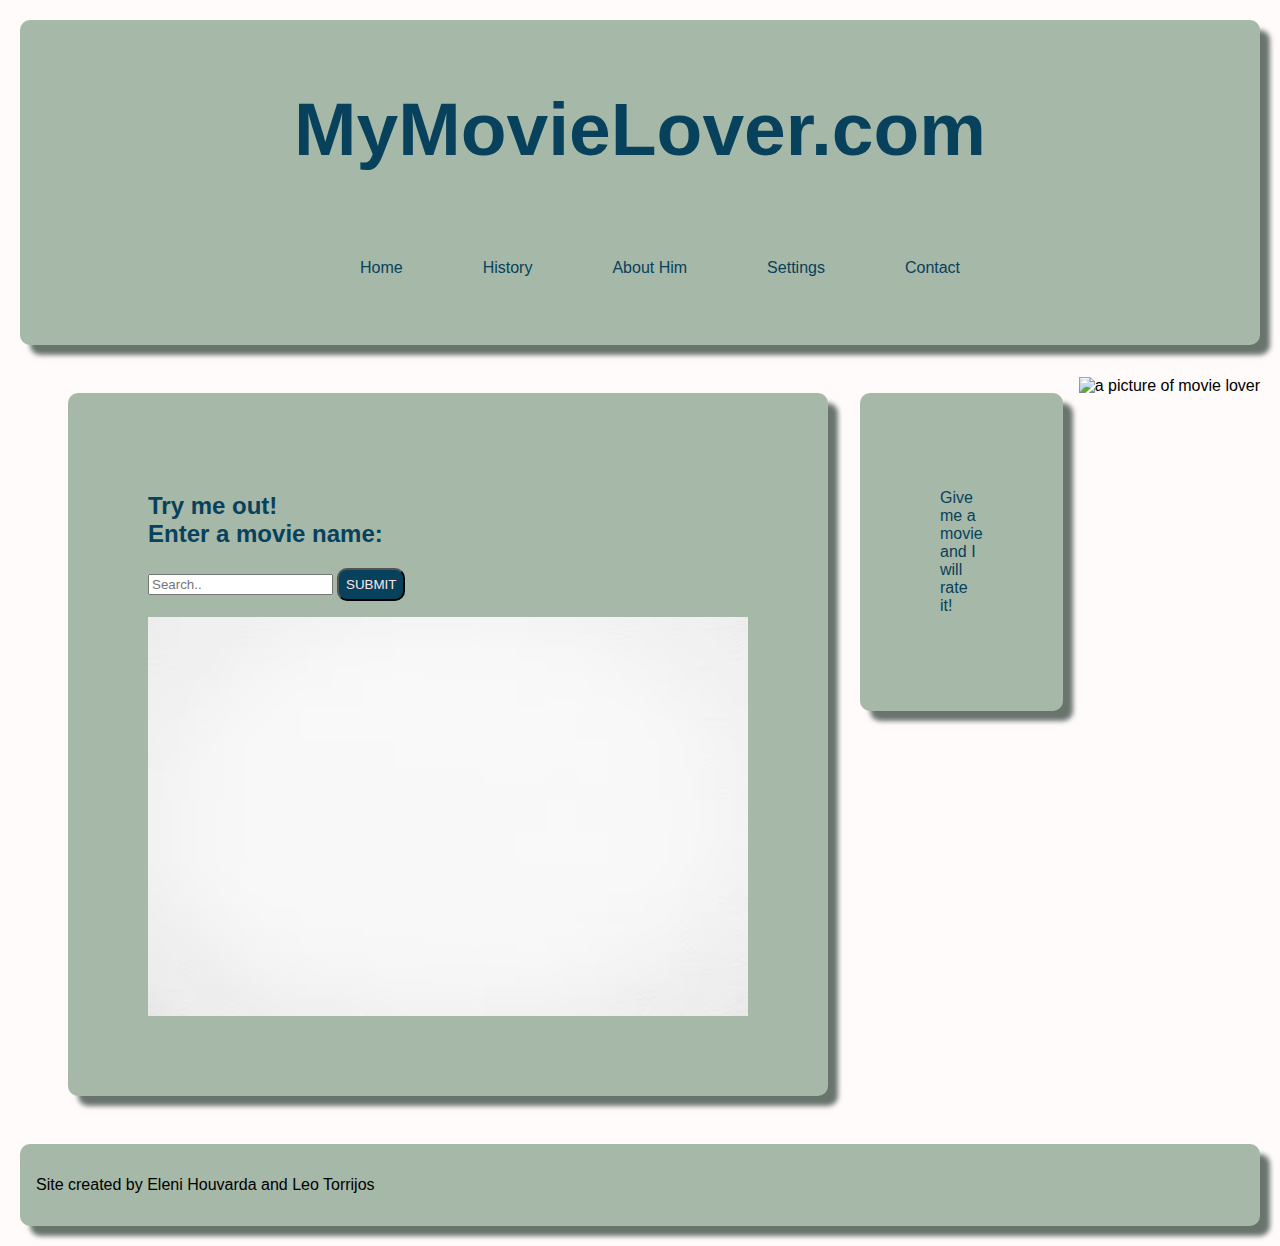
==== index.html @ ffd4016f "layout fixes" ====
<!DOCTYPE html>
<html lang="en">

<head>
  <meta charset="UTF-8">
  <meta name="viewport" content="width=device-width">
  <title>MyMovieLover</title>
  <link rel="stylesheet" href="styles/basicstyle.css">
</head>

<body>
  <header>
    <h1>MyMovieLover.com</h1>
    <nav>
      <ul class="navlist">
        <li class="navitem"><a href="index.html" title="link to home page">Home</a></li>
        <li class="navitem"><a href="history.html" title="link to history page">History</a></li>
        <li class="navitem"><a href="about.html" title="link to about page">About Him</a></li>
        <li class="navitem"><a href="settings.html" title="link to settings page">Settings</a></li>
        <li class="navitem"><a href="contact.html" title="link to contact page">Contact</a></li>
      </ul>
    </nav>
  </header>
  <main class="homemain">

    <!-- implement a search bar -->
    <div class="searchgif">
      <h2>Try me out!<br>Enter a movie name:</h2>

      <div>
        <input id="userinput" type="text" placeholder="Search.." name="search">
        <button id="contactbutton" onclick="submit()" type="submit">SUBMIT</button>
      </div>
      <img id="gifimg" src="images\whiteimage.avif" alt="gif image" width="600px">
    </div>
    <div id="speechdiv">
    <p id="speechbubble">Give me a movie and I will rate it!</p>
    </div>
    <div id="movieimgdiv">
      <img id="movielover" src="images/man.png" alt="a picture of movie lover" width="600px">
    </div>

  </main>
  <footer>
    <p>Site created by Eleni Houvarda and Leo Torrijos</p>
  </footer>
  <script src="scripts/script.js"></script>
</body>

</html>
---- styles/basicstyle.css ----
/* main elements */
body {
    display: flex;
    flex-direction: column;
    margin: 20px;
    min-height: 100vh;
    background-color:#ffe7e72d;
}
main{
    margin:1em;
}

html {
    scroll-behavior: smooth;
}

header{
    background-color: #A6B8A7;
    border-radius: 10px;
    box-shadow: 10px 10px 5px #69746d;
    padding: 1em;
} 

footer {
    background-color: #A6B8A7;
    margin-top: auto;
    padding: 1em;
    border-radius: 10px;
    box-shadow: 10px 10px 5px #69746d;
    
}

h1{
    color: #08415c; 
    font-family:'Franklin Gothic Medium', 'Arial Narrow', Arial, sans-serif;
    border-radius: 12px;
    display: flex;
    justify-content: center;
    font-size: 75px;
}


* {
    font-family:Verdana, Geneva, Tahoma, sans-serif
}


/* nav bar  */
.navlist{
    list-style-type: none;
    margin: 0;
    display: flex;
    justify-content: center;
    padding-bottom: 1em;
    overflow: hidden;
    background-color: #A6B8A7;
    border-radius: 12px;
}
.navitem{
    display: inline-block;
    color:white;
    text-align: center;
    padding: 12px 16px;
    border-radius: 12px;
}
a{
    text-decoration: none;
    color: #08415c;
}
.navitem:hover{
    background-color: #8da98f;
}

/* main page layout */
.container{
    display: flex;
    justify-content: space-between;
    align-items: center;
}

.homemain{
    /* main class */
    display: flex;
    flex-direction: row;
    justify-content:flex-start;
    align-items: flex-start;
    padding: 1em;

}

/* images */
#movielover {
    float: right;

}
#gifimg{
    display: flex;
    padding-top: 1em;
}
/* container for gif when you search */
.searchgif, #speechdiv{
    background-color:#A6B8A7;
    color: #08415c;
    margin: 1em;
    padding: 5em;
    border-radius: 10px;
    box-shadow: 10px 10px 5px #69746d;    
}

/* about page */
.aboutmain{
    /* main on about page */
    display: flex;
    justify-content: center;
    flex-direction: column;   
}

section{
    margin: 3em;
}

.aboutrow{
    /* switches flex to row direction */
    display: flex;
    align-items: center;
    justify-content: space-evenly;
    flex-direction: row;
    gap: 3em;
    
}

li{
    margin: 1.5em;
}

#aboutparagraph{
    /* box for sections in about page */
    background-color:#A6B8A7;
    padding: 5em;
    border-radius: 10px;
    box-shadow: 10px 10px 5px #69746d;     
    display:block;
    margin: 1.5em;
    
}

/* about page button */
  button, #contactbutton{
    background-color: #08415c;
    color: #FFE7E7;
    padding: 0.5em;
    border-radius: 10px;
  }
  button:hover, #contactbutton:hover{
    background-color: #1574a1;
  }


/* contact page */
.contactmain{
    display: flex;
    flex-direction: column;
    justify-content: space-between;
    align-items: center;
}

#list{
    display: grid;
    grid-template-columns: .5fr .5fr;
    margin:0;
}
#list li{
    background-color: #08415c;
    color: white;
    padding: 1em;
    border-radius: 10px;
}

/* different layout for size  */
@media (max-width: 700px) {
    .navlist{
        display: flex;
        justify-content: space-between;
        align-items: center;
        flex-direction: column;
    }
    h1 {
        font-size: 40px;
    }
  }
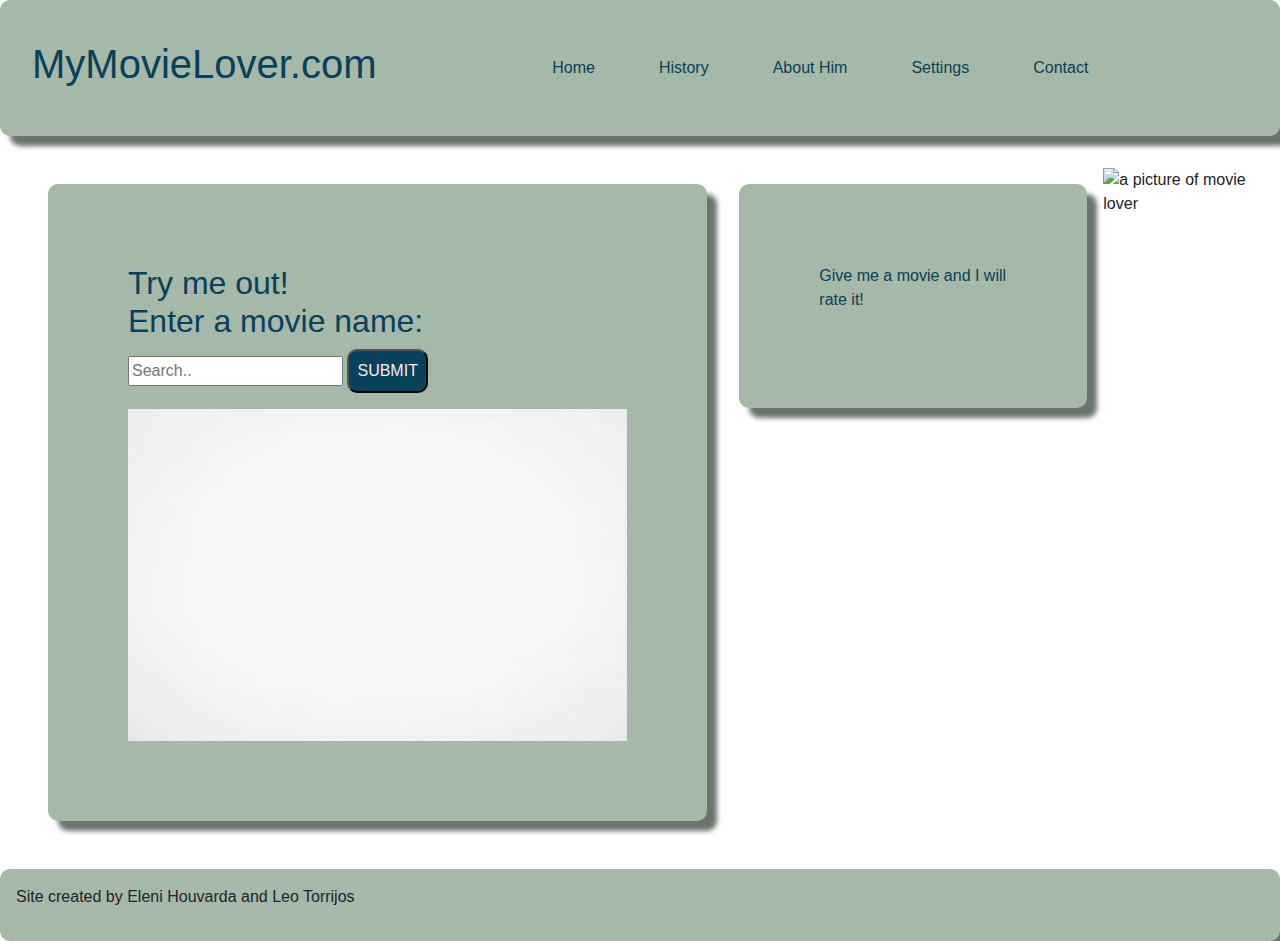
==== commit 9b273256: "Nav bar changed style, media query edits" ====
--- a/index.html
+++ b/index.html
@@ -6,19 +6,36 @@
   <meta name="viewport" content="width=device-width">
   <title>MyMovieLover</title>
   <link rel="stylesheet" href="styles/basicstyle.css">
+  <link rel="stylesheet" href="https://stackpath.bootstrapcdn.com/bootstrap/4.5.2/css/bootstrap.min.css">
 </head>
 
 <body>
   <header>
-    <h1>MyMovieLover.com</h1>
-    <nav>
-      <ul class="navlist">
-        <li class="navitem"><a href="index.html" title="link to home page">Home</a></li>
-        <li class="navitem"><a href="history.html" title="link to history page">History</a></li>
-        <li class="navitem"><a href="about.html" title="link to about page">About Him</a></li>
-        <li class="navitem"><a href="settings.html" title="link to settings page">Settings</a></li>
-        <li class="navitem"><a href="contact.html" title="link to contact page">Contact</a></li>
-      </ul>
+    <nav class="navbar navbar-expand-lg navbar-light">
+      <a class="navbar-brand" href="#"><h1>MyMovieLover.com</h1></a>
+      <button class="navbar-toggler" type="button" data-toggle="collapse" data-target="#navbarNav"
+        aria-controls="navbarNav" aria-expanded="false" aria-label="Toggle navigation">
+        <span class="navbar-toggler-icon"></span>
+      </button>
+      <div class="collapse navbar-collapse justify-content-center" id="navbarNav">
+        <ul class="navbar-nav">
+          <li class="nav-item active">
+            <a class="nav-link" href="index.html" title="link to home page">Home</a>
+          </li>
+          <li class="nav-item">
+            <a class="nav-link" href="history.html" title="link to history page">History</a>
+          </li>
+          <li class="nav-item">
+            <a class="nav-link" href="about.html" title="link to about page">About Him</a>
+          </li>
+          <li class="nav-item">
+            <a class="nav-link" href="settings.html" title="link to settings page">Settings</a>
+          </li>
+          <li class="nav-item">
+            <a class="nav-link" href="contact.html" title="link to contact page">Contact</a>
+          </li>
+        </ul>
+      </div>
     </nav>
   </header>
   <main class="homemain">
@@ -45,6 +62,9 @@
     <p>Site created by Eleni Houvarda and Leo Torrijos</p>
   </footer>
   <script src="scripts/script.js"></script>
+  <script src="https://code.jquery.com/jquery-3.5.1.slim.min.js"></script>
+  <script src="https://cdn.jsdelivr.net/npm/@popperjs/core@2.9.1/dist/umd/popper.min.js"></script>
+  <script src="https://stackpath.bootstrapcdn.com/bootstrap/4.5.2/js/bootstrap.min.js"></script>
 </body>
 
 </html>--- a/styles/basicstyle.css
+++ b/styles/basicstyle.css
@@ -10,6 +10,10 @@
     margin:1em;
 }
 
+
+img{
+    width: 100%;
+}
 html {
     scroll-behavior: smooth;
 }
@@ -44,32 +48,29 @@
     font-family:Verdana, Geneva, Tahoma, sans-serif
 }
 
-
 /* nav bar  */
-.navlist{
-    list-style-type: none;
-    margin: 0;
-    display: flex;
-    justify-content: center;
-    padding-bottom: 1em;
-    overflow: hidden;
-    background-color: #A6B8A7;
+ 
+/* toggler color */
+.navbar-light .navbar-toggler{
+    background-color:#08415c;
+}
+
+
+/* brand and text color */
+.navbar-light .navbar-brand{
+    color:#08415c !important;
+}
+
+.navbar-light .navbar-nav .nav-item .nav-link{
+    color:#08415c !important;
     border-radius: 12px;
-}
-.navitem{
-    display: inline-block;
-    color:white;
-    text-align: center;
-    padding: 12px 16px;
-    border-radius: 12px;
-}
-a{
-    text-decoration: none;
-    color: #08415c;
-}
-.navitem:hover{
+
+}
+
+.navbar-light .navbar-nav .nav-item .nav-link:hover{
     background-color: #8da98f;
 }
+
 
 /* main page layout */
 .container{
@@ -187,5 +188,25 @@
     h1 {
         font-size: 40px;
     }
+
+    .aboutrow {
+        flex-direction: column;
+        align-items: center;
+    }
+    #aboutparagraph {
+        max-width: 90%;
+    }
+    #aboutparagraph img {
+        object-fit: contain;
+    }
+    .aboutrow img{
+        object-fit: contain;
+    }
+
+    #aboutparagraph #list{
+        max-width: 100%;
+        display: inline;
+    }
+
   }
-  +
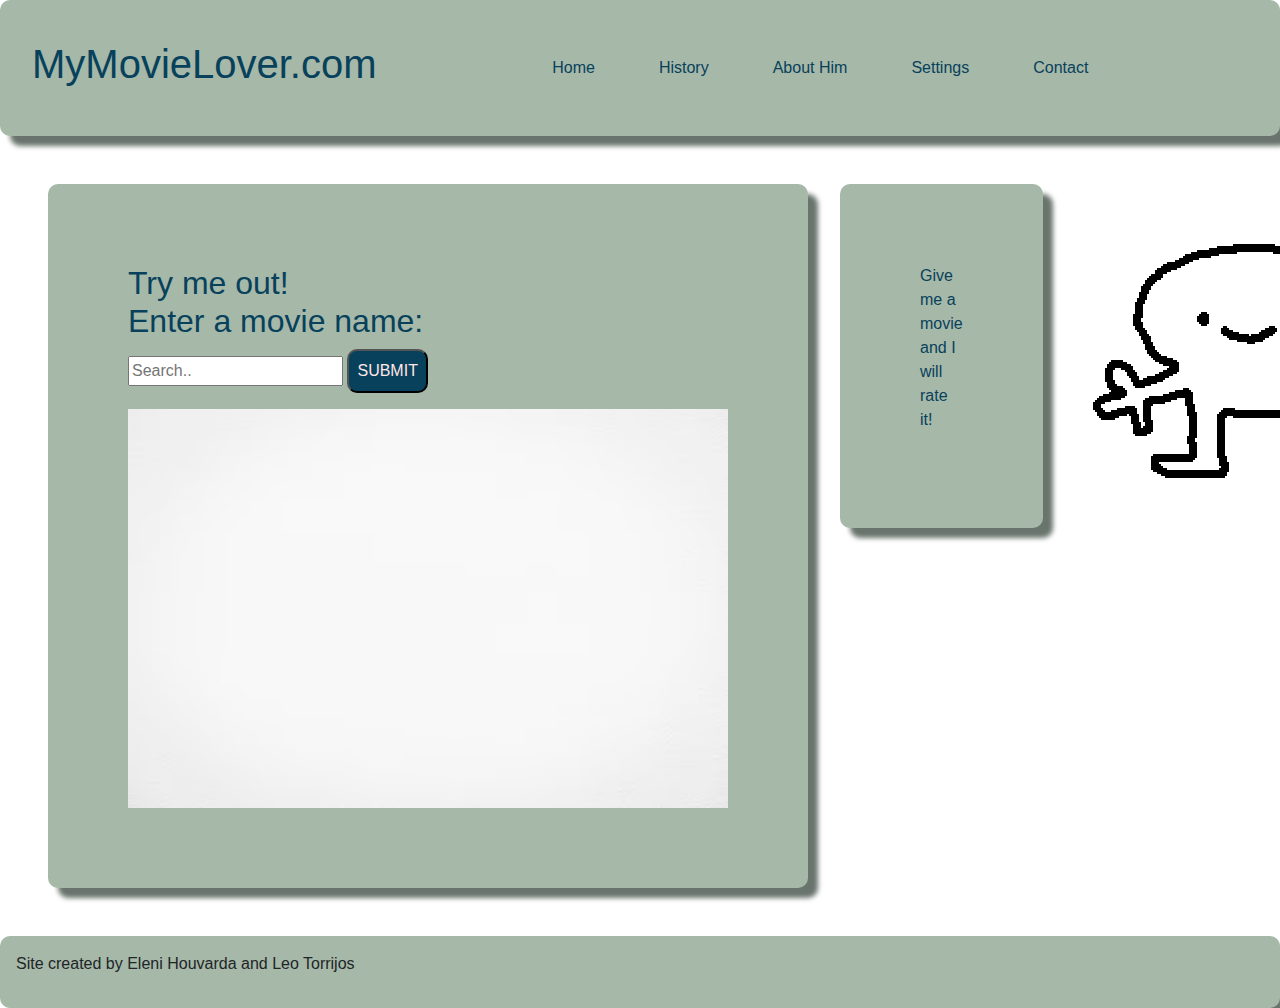
==== commit 837bfb28: "added movielover art" ====
--- a/index.html
+++ b/index.html
@@ -54,7 +54,7 @@
     <p id="speechbubble">Give me a movie and I will rate it!</p>
     </div>
     <div id="movieimgdiv">
-      <img id="movielover" src="images/man.png" alt="a picture of movie lover" width="600px">
+      <img id="movielover" src="images/guy_art/guy_idle.gif" alt="a picture of movie lover">
     </div>
 
   </main>
--- a/styles/basicstyle.css
+++ b/styles/basicstyle.css
@@ -11,9 +11,7 @@
 }
 
 
-img{
-    width: 100%;
-}
+
 html {
     scroll-behavior: smooth;
 }
@@ -92,6 +90,7 @@
 /* images */
 #movielover {
     float: right;
+    width: 400px;
 
 }
 #gifimg{
@@ -165,12 +164,13 @@
     align-items: center;
 }
 
-#list{
+#historyList{
     display: grid;
     grid-template-columns: .5fr .5fr;
     margin:0;
 }
-#list li{
+ 
+ #historyList li{
     background-color: #08415c;
     color: white;
     padding: 1em;
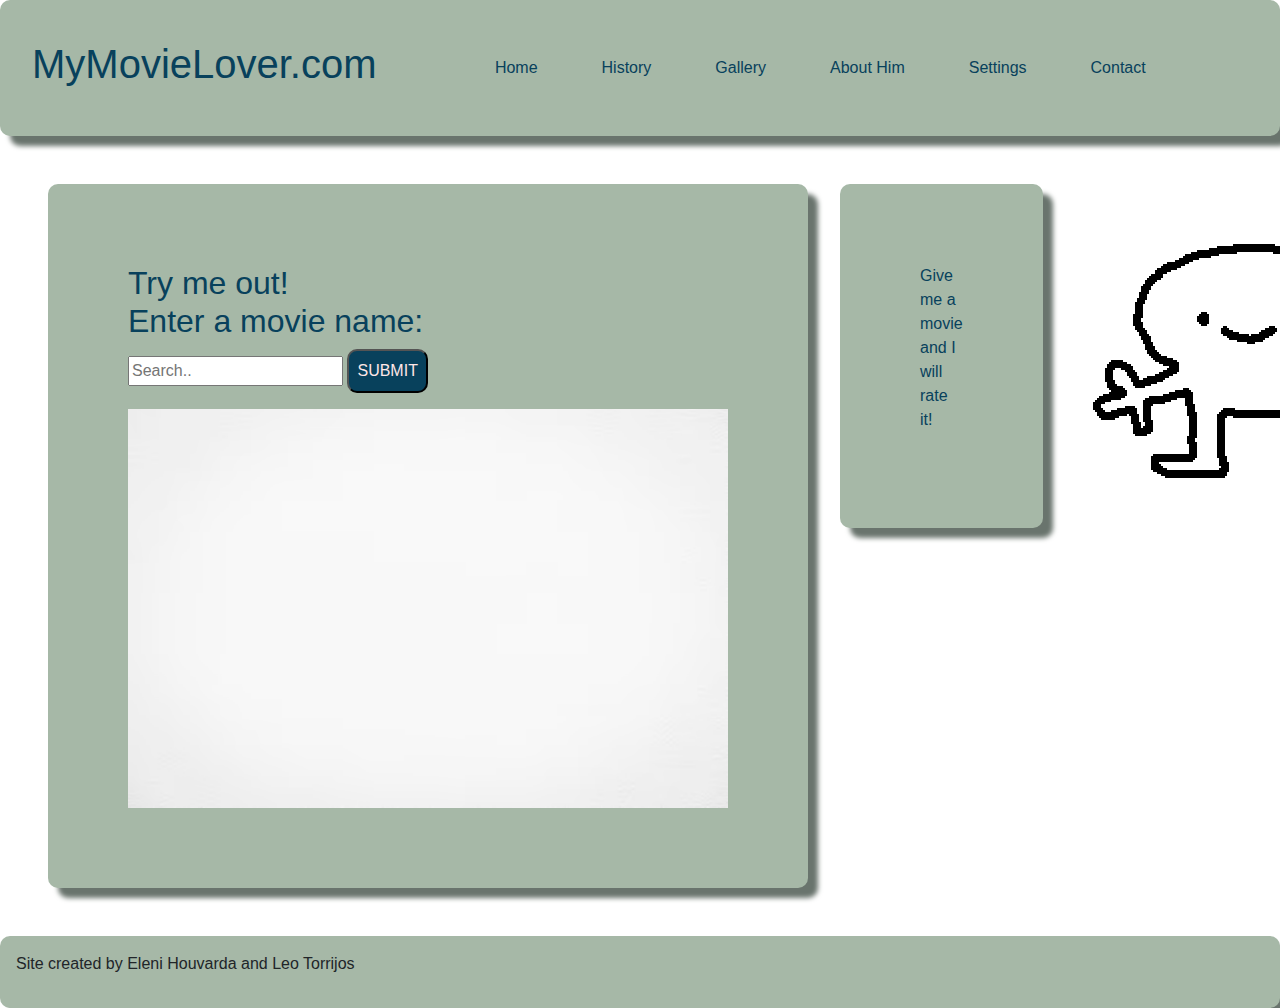
==== commit e36d683f: "cleaned up basic style and tossed some old stuff, started gallery" ====
--- a/index.html
+++ b/index.html
@@ -24,6 +24,9 @@
           </li>
           <li class="nav-item">
             <a class="nav-link" href="history.html" title="link to history page">History</a>
+          </li>
+          <li class="nav-item">
+            <a class="nav-link" href="gallery.html" title="link to gallery page">Gallery</a>
           </li>
           <li class="nav-item">
             <a class="nav-link" href="about.html" title="link to about page">About Him</a>
--- a/styles/basicstyle.css
+++ b/styles/basicstyle.css
@@ -6,11 +6,10 @@
     min-height: 100vh;
     background-color:#ffe7e72d;
 }
+
 main{
     margin:1em;
 }
-
-
 
 html {
     scroll-behavior: smooth;
@@ -41,10 +40,15 @@
     font-size: 75px;
 }
 
+/* just adds a little extra spacing to all lists */
+li{
+    margin: 1.5em;
+}
 
 * {
     font-family:Verdana, Geneva, Tahoma, sans-serif
 }
+
 
 /* nav bar  */
  
@@ -53,23 +57,23 @@
     background-color:#08415c;
 }
 
-
 /* brand and text color */
 .navbar-light .navbar-brand{
     color:#08415c !important;
 }
 
+/* color for nav item text */
 .navbar-light .navbar-nav .nav-item .nav-link{
     color:#08415c !important;
     border-radius: 12px;
 
 }
 
+/* color for when hovering over */
 .navbar-light .navbar-nav .nav-item .nav-link:hover{
     background-color: #8da98f;
 }
 
-
 /* main page layout */
 .container{
     display: flex;
@@ -77,8 +81,8 @@
     align-items: center;
 }
 
+ /* main class layout stuff */
 .homemain{
-    /* main class */
     display: flex;
     flex-direction: row;
     justify-content:flex-start;
@@ -88,15 +92,20 @@
 }
 
 /* images */
+
+/* main page movie character image */
 #movielover {
     float: right;
     width: 400px;
 
 }
+
+/* main page gif image */
 #gifimg{
     display: flex;
     padding-top: 1em;
 }
+
 /* container for gif when you search */
 .searchgif, #speechdiv{
     background-color:#A6B8A7;
@@ -108,19 +117,21 @@
 }
 
 /* about page */
+
+/* main on about page */ 
 .aboutmain{
-    /* main on about page */
     display: flex;
     justify-content: center;
     flex-direction: column;   
 }
 
+/* each section in about page has margins around it (3 sections) */
 section{
     margin: 3em;
 }
 
+/* switches flex to row direction */
 .aboutrow{
-    /* switches flex to row direction */
     display: flex;
     align-items: center;
     justify-content: space-evenly;
@@ -129,12 +140,9 @@
     
 }
 
-li{
-    margin: 1.5em;
-}
-
+
+/* box for sections in about page */
 #aboutparagraph{
-    /* box for sections in about page */
     background-color:#A6B8A7;
     padding: 5em;
     border-radius: 10px;
@@ -163,7 +171,7 @@
     justify-content: space-between;
     align-items: center;
 }
-
+/* fixes layout of history names and imgs */
 #historyList{
     display: grid;
     grid-template-columns: .5fr .5fr;
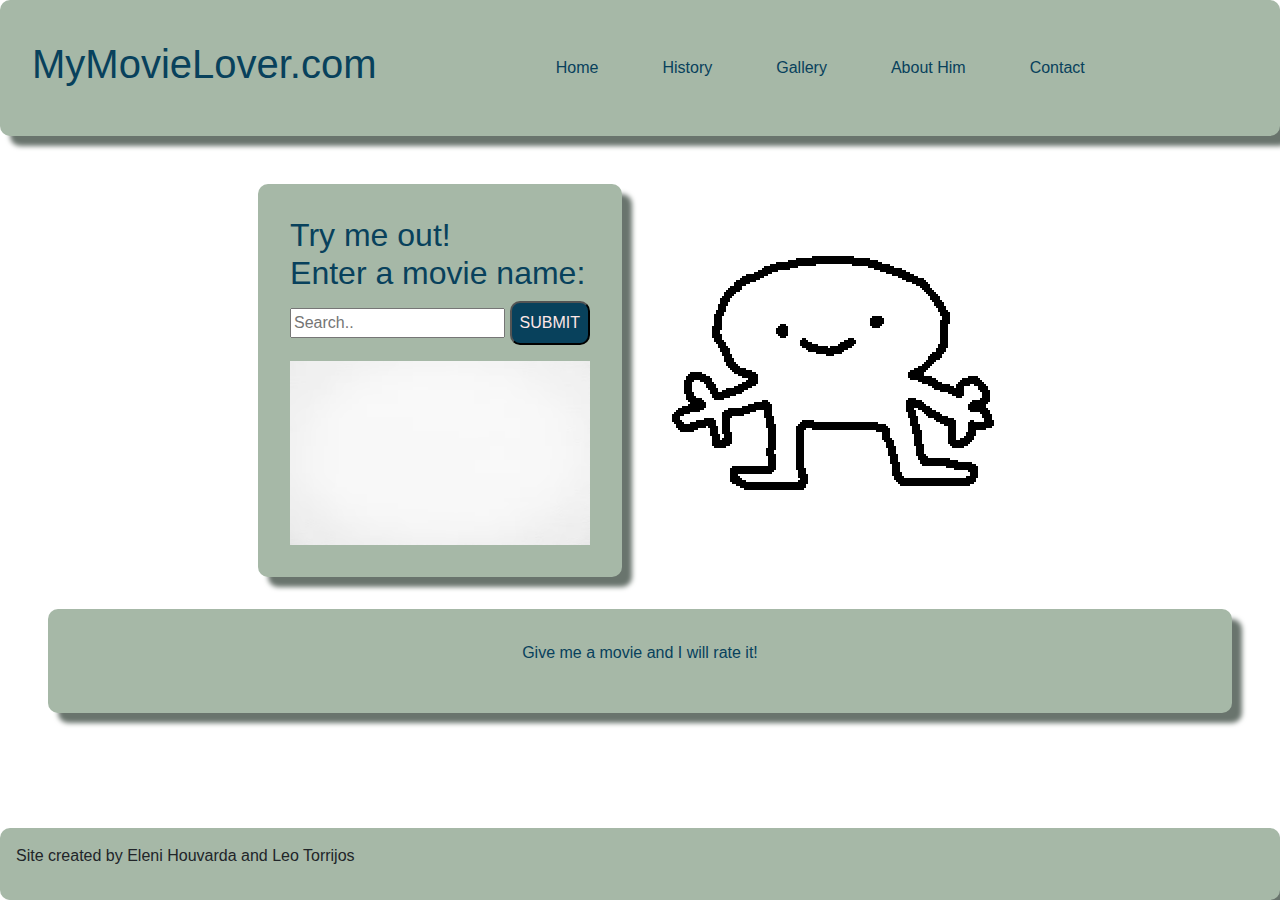
==== commit e98a243f: "UI Overhaul + Gallery page" ====
--- a/index.html
+++ b/index.html
@@ -12,7 +12,9 @@
 <body>
   <header>
     <nav class="navbar navbar-expand-lg navbar-light">
-      <a class="navbar-brand" href="#"><h1>MyMovieLover.com</h1></a>
+      <a class="navbar-brand" href="#">
+        <h1>MyMovieLover.com</h1>
+      </a>
       <button class="navbar-toggler" type="button" data-toggle="collapse" data-target="#navbarNav"
         aria-controls="navbarNav" aria-expanded="false" aria-label="Toggle navigation">
         <span class="navbar-toggler-icon"></span>
@@ -31,9 +33,9 @@
           <li class="nav-item">
             <a class="nav-link" href="about.html" title="link to about page">About Him</a>
           </li>
-          <li class="nav-item">
+          <!-- <li class="nav-item">
             <a class="nav-link" href="settings.html" title="link to settings page">Settings</a>
-          </li>
+          </li> -->
           <li class="nav-item">
             <a class="nav-link" href="contact.html" title="link to contact page">Contact</a>
           </li>
@@ -43,22 +45,30 @@
   </header>
   <main class="homemain">
 
-    <!-- implement a search bar -->
-    <div class="searchgif">
-      <h2>Try me out!<br>Enter a movie name:</h2>
+    <div id="topbar">
+      <!-- implement a search bar -->
+      <div class="searchgif">
+        <h2>Try me out!<br>Enter a movie name:</h2>
 
+        <div>
+          <input id="userinput" type="text" placeholder="Search.." name="search">
+          <button id="contactbutton" onclick="submit()" type="submit">SUBMIT</button>
+        </div>
+        <img id="gifimg" src="images\whiteimage.avif" alt="gif image" height="200px">
+
+      </div>
+      <!-- GIF of Movie Lover -->
       <div>
-        <input id="userinput" type="text" placeholder="Search.." name="search">
-        <button id="contactbutton" onclick="submit()" type="submit">SUBMIT</button>
+        <img id="movielover" src="images/guy_art/guy_idle.gif" alt="a picture of movie lover">
       </div>
-      <img id="gifimg" src="images\whiteimage.avif" alt="gif image" width="600px">
+
+
     </div>
-    <div id="speechdiv">
-    <p id="speechbubble">Give me a movie and I will rate it!</p>
-    </div>
-    <div id="movieimgdiv">
-      <img id="movielover" src="images/guy_art/guy_idle.gif" alt="a picture of movie lover">
-    </div>
+
+        <!-- speech -->
+        <div id="speechdiv">
+          <p id="speechbubble">Give me a movie and I will rate it!</p>
+        </div>
 
   </main>
   <footer>
--- a/styles/basicstyle.css
+++ b/styles/basicstyle.css
@@ -84,21 +84,21 @@
  /* main class layout stuff */
 .homemain{
     display: flex;
+    flex-direction: column;
+    justify-content: center;
+    padding: 1em;
+
+}
+
+/* Contains search bar and movie lover gif */
+#topbar {
+    display: flex;
     flex-direction: row;
-    justify-content:flex-start;
-    align-items: flex-start;
-    padding: 1em;
-
+    justify-content: center;
+    align-items: center;
 }
 
 /* images */
-
-/* main page movie character image */
-#movielover {
-    float: right;
-    width: 400px;
-
-}
 
 /* main page gif image */
 #gifimg{
@@ -108,13 +108,24 @@
 
 /* container for gif when you search */
 .searchgif, #speechdiv{
+    display: flex;
+    flex-direction: column;
+    
+
     background-color:#A6B8A7;
     color: #08415c;
     margin: 1em;
-    padding: 5em;
+    padding: 2em;
     border-radius: 10px;
     box-shadow: 10px 10px 5px #69746d;    
 }
+
+/* For speech bubble */
+#speechbubble {
+    text-align: center;
+}
+
+
 
 /* about page */
 
@@ -122,7 +133,7 @@
 .aboutmain{
     display: flex;
     justify-content: center;
-    flex-direction: column;   
+    flex-direction: column;
 }
 
 /* each section in about page has margins around it (3 sections) */
@@ -142,7 +153,7 @@
 
 
 /* box for sections in about page */
-#aboutparagraph{
+.aboutparagraph{
     background-color:#A6B8A7;
     padding: 5em;
     border-radius: 10px;
@@ -163,6 +174,12 @@
     background-color: #1574a1;
   }
 
+/* about creators image */
+#aboutimg {
+    display: flex;
+    justify-content: center;
+}
+
 
 /* contact page */
 .contactmain{
@@ -185,8 +202,16 @@
     border-radius: 10px;
 }
 
+/* Gallery style */
+
+#movieGIFs {
+    display: flex;
+    flex-wrap: wrap;
+    justify-content: center;
+}
+
 /* different layout for size  */
-@media (max-width: 700px) {
+@media (max-width: 800px) {
     .navlist{
         display: flex;
         justify-content: space-between;
@@ -197,6 +222,14 @@
         font-size: 40px;
     }
 
+    .homemain {
+        display: flex;
+        flex-direction: row;
+        flex-wrap: wrap;
+    }
+    #topbar {
+        flex-direction: column;
+    }
     .aboutrow {
         flex-direction: column;
         align-items: center;
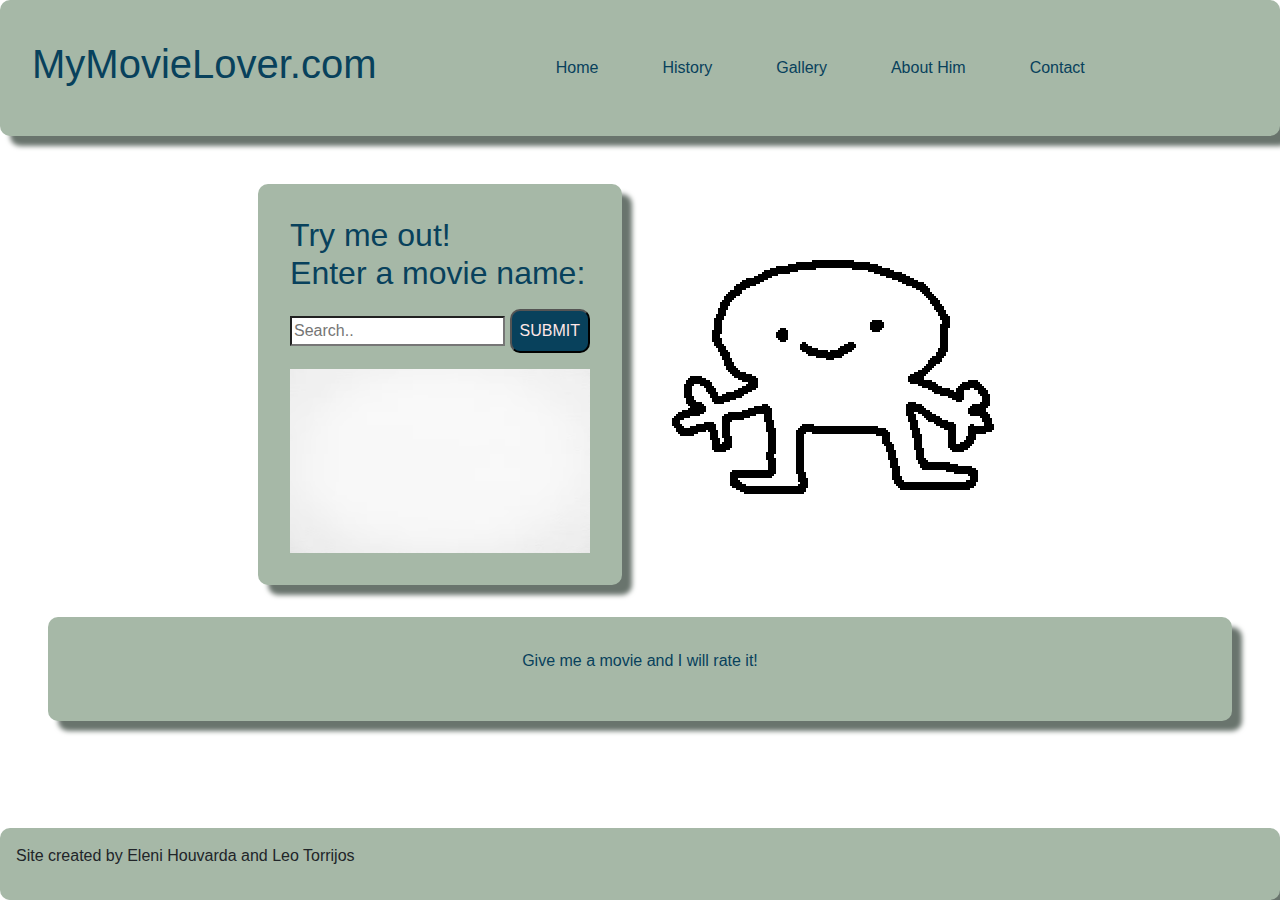
==== commit 7e921fde: "wave errors" ====
--- a/index.html
+++ b/index.html
@@ -12,7 +12,7 @@
 <body>
   <header>
     <nav class="navbar navbar-expand-lg navbar-light">
-      <a class="navbar-brand" href="#">
+      <a class="navbar-brand" href="index.html">
         <h1>MyMovieLover.com</h1>
       </a>
       <button class="navbar-toggler" type="button" data-toggle="collapse" data-target="#navbarNav"
@@ -44,17 +44,17 @@
     </nav>
   </header>
   <main class="homemain">
-
+    <audio id="suspense" src="sound/suspense.mp3"></audio>
     <div id="topbar">
       <!-- implement a search bar -->
       <div class="searchgif">
-        <h2>Try me out!<br>Enter a movie name:</h2>
+        <label for="userinput"><h2>Try me out!<br>Enter a movie name:</h2></label>
 
         <div>
-          <input id="userinput" type="text" placeholder="Search.." name="search">
+          <input type="search" id="userinput" placeholder="Search.." name="search">
           <button id="contactbutton" onclick="submit()" type="submit">SUBMIT</button>
         </div>
-        <img id="gifimg" src="images\whiteimage.avif" alt="gif image" height="200px">
+        <img id="gifimg" src="images\whiteimage.avif" alt="gif image of search" height="200px">
 
       </div>
       <!-- GIF of Movie Lover -->
--- a/styles/basicstyle.css
+++ b/styles/basicstyle.css
@@ -6,7 +6,9 @@
     min-height: 100vh;
     background-color:#ffe7e72d;
 }
-
+a:link{
+    color:#08415c
+}
 main{
     margin:1em;
 }
@@ -208,6 +210,13 @@
     display: flex;
     flex-wrap: wrap;
     justify-content: center;
+}
+
+.carousel-caption{
+ 
+    background-color:#08415c;
+    padding:0;
+
 }
 
 /* different layout for size  */
@@ -248,6 +257,10 @@
         max-width: 100%;
         display: inline;
     }
+    img{
+        object-fit: contain;
+        max-width: 100%;
+    }
 
   }
 
